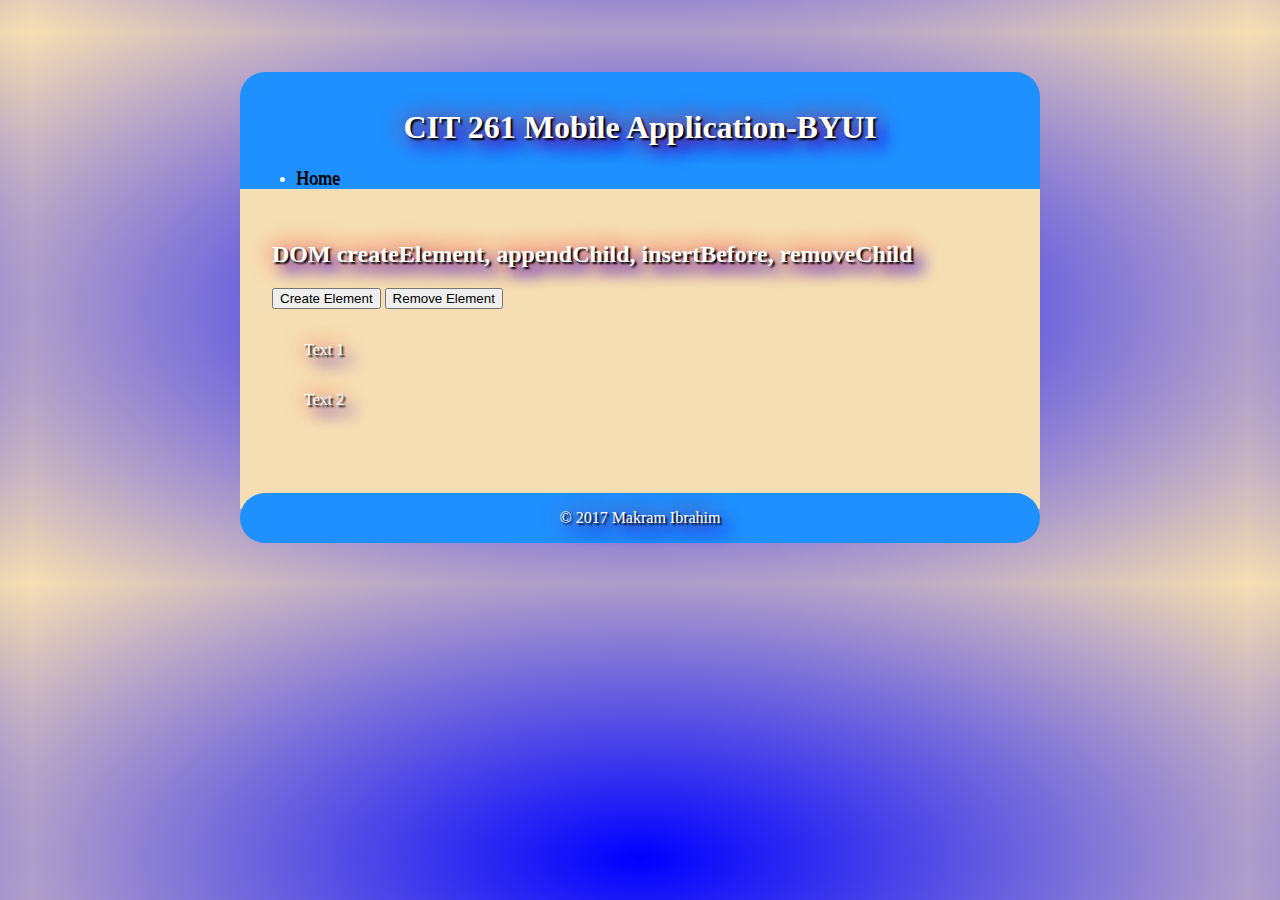
==== dom-mainpulation.html @ 1e9b1004 "Add files via upload" ====
<!DOCTYPE html>
<html>
<head>
 <title>CIT 261 |DOM Manipulation createElement</title>
 <meta charset="UTF-8">
 <meta name="viewport" content="width=device-width, initial-scale=1.0">
 <link rel="stylesheet" type="text/css" href="index.css" media="screen">

<script type="text/javascript">
  
/****************************************
* This function will create appendChild
* wiht an existing new ID
*****************************************/
function createParent() {
    var parent = document.createElement('p');
    var text = document.createTextNode('New Text');
    parent.appendChild(text);
    
    var getElement = document.getElementById('child2');
    
    getElement.appendChild(parent);
}
    
/****************************************
* This function will removeChild
* wiht an existing parent.
*****************************************/
function remove() {
    var parent = document.getElementById('child2');
     if (parent.hasChildNodes()) {
         parent.removeChild(parent.childNodes[0]);
     }
}
  
</script>
</head>
<body>
  <header>
<h1>CIT 261 Mobile Application-BYUI</h1>
<ul>
  <li><a href="index.html">Home</a></li>
</ul>
 </header> 
 <div class="mainPage">
  <h2>DOM createElement, appendChild, insertBefore, removeChild</h2> 
    <button type="button" onclick="createParent();">Create Element</button>
    <button type="button" onclick="remove();">Remove Element</button><br>
      <div id="parent">
         <p id="child1">Text 1</p>
         <p id="child2">Text 2</p>
    <br><br>
</div>
 </div>
 <footer>&COPY; 2017 Makram Ibrahim </footer>
</body>
</html>
---- index.css ----
/***************************
 Home page 
****************************/
header{
background-color: dodgerblue;
padding: 1em;
color: white;
text-align: center;
border-radius: 25px;
margin-bottom: -2em;

}

h1,
h2,
h3,
h4,
h5,
h6,
p {
   color: white;
   text-shadow: 2px 2px 2px black, 0 0 25px red, 10px 10px 15px blue;
}

html{
 background-image:radial-gradient(blue,wheat);
 margin: 2em;
 text-align: center;
}

body{
 margin-right: auto;
 margin-left: auto;
 width: 800px;
 padding: 2em;
}

.mainPage{
text-align:left;
padding: 2em;
background: wheat;
}

p{
margin: 2em;
}

ul li{
text-decoration: none;
 text-align: left;
}

a li{
 text-decoration: none;
 text-align: left;
 outline: 0;
}


a:link {
  color: black;
  font-family: cursive;
  font-size: 18px;
  text-decoration: none;
  text-shadow: .5px .5px .1px;
}

a:visited {
   color: black;
   text-decoration: none;

}

a:hover {
   color: lightblue;
   text-decoration: none;
}

footer{
background-color: dodgerblue;
color: white;
text-align: center;
padding: 1em;
border-radius: 25px;
margin-top: -1em;
text-shadow: 2px 2px 2px black, 0 0 25px red, 10px 10px 15px blue;
}

.forLoop{
  display: inline-block;
  padding: 2em;
  margin-left: 2em; 
 }

 .whileLoop{
  display: inline-block;
  padding: 2em;
 }

.doLoop{
  display: inline-block;
  padding: 2em;
  margin-left: 4em;
 }

.ifStatement{
  display: inline-block;
  padding: 2em;
 }

.parameters{
  display: inline-block;
  padding: 2em;
  margin-left: 8em;
  
}

.array{
  display: inline-block;
  padding: 2em;
  margin-left: 8em;
}

.assArray{
  display: inline-block;
  padding: 2em;
  margin-left: 8em;
}

.content{
  display: inline-block;
  padding: 5em;
  margin-left: 6em; 
 }
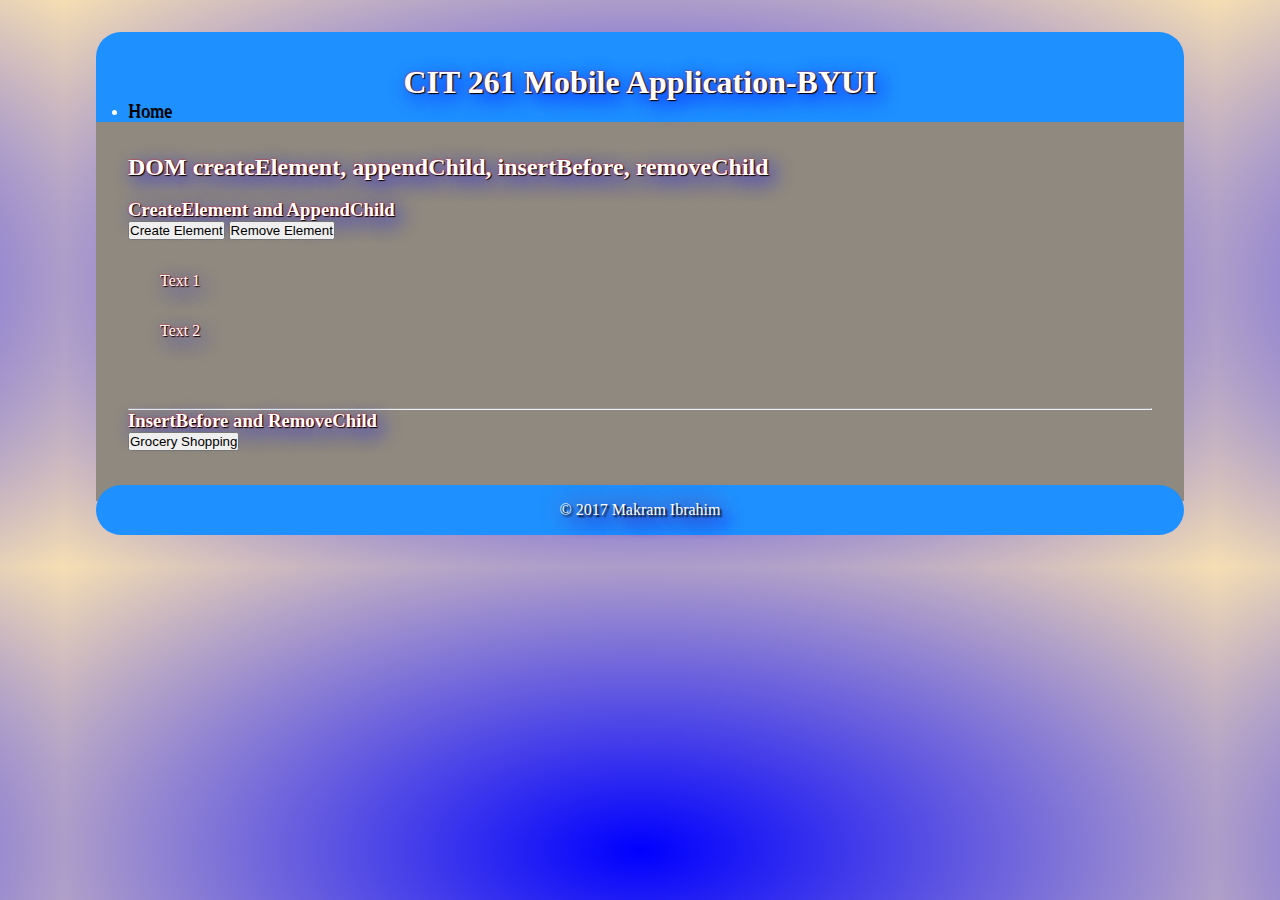
==== commit ca4f79ab: "Add files via upload" ====
--- a/dom-mainpulation.html
+++ b/dom-mainpulation.html
@@ -1,7 +1,7 @@
 <!DOCTYPE html>
 <html>
 <head>
- <title>CIT 261 |DOM Manipulation createElement</title>
+ <title>CIT 261 | DOM Manipulation createElement</title>
  <meta charset="UTF-8">
  <meta name="viewport" content="width=device-width, initial-scale=1.0">
  <link rel="stylesheet" type="text/css" href="index.css" media="screen">
@@ -32,6 +32,83 @@
          parent.removeChild(parent.childNodes[0]);
      }
 }
+    
+/****************************************
+* CreateList function will insertBefore and 
+* removeChild from list created it. 
+*****************************************/
+function createList(){
+    
+    document.getElementById('outPut').innerHTML =
+        "<p>Start shopping by Adding each item in the list!</p>";
+    var btn1 = document.createElement("BUTTON");
+    var t = document.createTextNode("Soda");
+    btn1.appendChild(t);
+    btn1.addEventListener ("click", function() {
+        var newItem = document.createElement("LI");
+        var textnode = document.createTextNode("Sugar");
+        newItem.appendChild(textnode);
+        var list = document.getElementById("createList");
+        list.insertBefore(newItem, list.childNodes[0]);
+    });
+    var btn2 = document.createElement("input");
+    btn2.type = "button";
+    btn2.value = "Milk";
+    btn2.addEventListener ("click", function() {
+        var newItem = document.createElement("LI");
+        var textnode = document.createTextNode("Milk");
+        newItem.appendChild(textnode);
+        
+        var list = document.getElementById("createList");
+        list.insertBefore(newItem, list.childNodes[0]);
+    });
+    var btn3 = document.createElement("input");
+    btn3.type = "button";
+    btn3.value = "Apple";
+    btn3.addEventListener ("click", function() {
+        var newItem = document.createElement("LI");
+        var textnode = document.createTextNode("Apple");
+        newItem.appendChild(textnode);
+        
+        var list = document.getElementById("createList");
+        list.insertBefore(newItem, list.childNodes[0]);
+    });
+    
+    var btn4 = document.createElement("input");
+    btn4.type = "button";
+    btn4.value = "Meat";
+    btn4.addEventListener ("click", function() {
+        var newItem = document.createElement("LI");
+        var textnode = document.createTextNode("Meat");
+        newItem.appendChild(textnode);
+        
+        var list = document.getElementById("createList");
+        list.insertBefore(newItem, list.childNodes[0]);
+    });
+    var btn5 = document.createElement("input");
+    btn5.type = "button";
+    btn5.value = "Remove Last Item";
+    btn5.addEventListener ("click", function() {
+        var list = document.getElementById("createList");
+        list.removeChild(list.childNodes[0]);
+    });
+    document.getElementById('getBtn').appendChild(btn1);
+    document.getElementById('getBtn').appendChild(btn2);
+    document.getElementById('getBtn').appendChild(btn3);
+    document.getElementById('getBtn').appendChild(btn4);
+    document.getElementById('getBtn').appendChild(btn5);
+}		
+			    
+/****************************************
+* This function will removeChild
+* wiht an existing parent.
+*****************************************/
+function remove() {
+    var parent = document.getElementById('child2');
+     if (parent.hasChildNodes()) {
+         parent.removeChild(parent.childNodes[0]);
+     }
+}
   
 </script>
 </head>
@@ -43,13 +120,27 @@
 </ul>
  </header> 
  <div class="mainPage">
-  <h2>DOM createElement, appendChild, insertBefore, removeChild</h2> 
+  <h2>DOM createElement, appendChild, insertBefore, removeChild</h2><br/>
+     
+     <h3>CreateElement and AppendChild </h3>
     <button type="button" onclick="createParent();">Create Element</button>
     <button type="button" onclick="remove();">Remove Element</button><br>
       <div id="parent">
          <p id="child1">Text 1</p>
          <p id="child2">Text 2</p>
-    <br><br>
+    <br><br><hr>
+          
+		<h3>InsertBefore and RemoveChild</h3>
+		<div id="outPut">
+		<button onclick="createList()">Grocery Shopping</button>
+		</div>
+		<div id="getBtn"></div>
+		<br/>
+		<ul id="createList">	
+		</ul>
+          
+    <!-- Create another element here -->
+
 </div>
  </div>
  <footer>&COPY; 2017 Makram Ibrahim </footer>
--- a/index.css
+++ b/index.css
@@ -3,7 +3,7 @@
 ****************************/
 header{
 background-color: dodgerblue;
-padding: 1em;
+padding: 2em;
 color: white;
 text-align: center;
 border-radius: 25px;
@@ -19,26 +19,38 @@
 h6,
 p {
    color: white;
-   text-shadow: 2px 2px 2px black, 0 0 25px red, 10px 10px 15px blue;
+   text-shadow: 1px 1px 1px black, 0 0 2px red, 5px 6px 20px blue;
+}
+
+@media (max-width:768px){
+    .modal-tablet{width:500px}
+    .modal{padding-top:50px}
 }
 
 html{
  background-image:radial-gradient(blue,wheat);
- margin: 2em;
  text-align: center;
+ width: 90%;
+ margin-right: auto;
+ margin-left: auto;
+ 
 }
 
 body{
  margin-right: auto;
  margin-left: auto;
- width: 800px;
+ margin: 0;
  padding: 2em;
 }
 
 .mainPage{
 text-align:left;
 padding: 2em;
-background: wheat;
+background: #8F897F;
+ margin-right: auto;
+ margin-left: auto;
+ margin: 0;
+ padding: 2em;
 }
 
 p{
@@ -86,50 +98,130 @@
 text-shadow: 2px 2px 2px black, 0 0 25px red, 10px 10px 15px blue;
 }
 
-.forLoop{
-  display: inline-block;
-  padding: 2em;
-  margin-left: 2em; 
- }
-
- .whileLoop{
-  display: inline-block;
-  padding: 2em;
- }
-
-.doLoop{
-  display: inline-block;
-  padding: 2em;
-  margin-left: 4em;
- }
-
-.ifStatement{
-  display: inline-block;
-  padding: 2em;
- }
-
-.parameters{
-  display: inline-block;
-  padding: 2em;
-  margin-left: 8em;
-  
-}
-
-.array{
-  display: inline-block;
-  padding: 2em;
-  margin-left: 8em;
-}
-
-.assArray{
-  display: inline-block;
-  padding: 2em;
-  margin-left: 8em;
-}
-
-.content{
-  display: inline-block;
-  padding: 5em;
-  margin-left: 6em; 
- }
-
+
+ *{margin: 0; padding: 0;}
+
+#calendarwrap {
+    max-width: 924px;
+    margin: 0 auto;
+    overflow: hidden;
+}
+
+.titlebar{
+    width: 100%;
+    height: 30px;
+}
+
+.previousmonth {
+    float: left;
+    width: 150px;
+    height: 30px;
+    text-align: cetnter;
+}
+
+.getMonth{
+    float: left;
+    width: 33.3%;
+    height: 30px;
+    text-align: center;
+    font-size: 20px;
+    font-weight: bold;
+}
+
+.nextMonth {
+    float: left;
+    width: 150px;
+    height: 30px;
+    text-align: cetnter;
+}
+
+.weekdays {
+    width: 100%;
+}
+
+.daysWeek {
+    float: left;
+    width: 14%;
+    text-align: center;
+    font-size: 26px;
+    font-weight: bold;
+}
+
+.calday {
+    position: relative;
+    float: left;
+    margin-right: 1%;
+    margin-bottom: 4px;
+    width: 13.2%;
+    height: 95px;
+    background-color: #339BF3;
+}
+
+.dayheading {
+    position: relative;
+    float: left;
+    width: 100%;
+    height: 16px;
+    padding: 10px;
+    font-family: Arial;
+    font-size: 30px;
+    text-align: center;
+}
+
+.calday:hover, .calday:active{
+  background-color: #E2E2E2;
+}
+
+.nonCalday {
+    position: relative;
+    float: left;
+    margin-right: 1%;
+    margin-bottom: 1px;
+    width: 13.28%;
+    height: 95px;
+}
+
+
+#prev, 
+#next{
+  font-weight: bold;
+  font-size: 1.3em;
+  cursor: pointer;
+}
+
+#prev:hover, 
+#prev:active, 
+#next:hover, 
+#next:active{
+  background-color: #E2E2E2;
+}
+
+/********** Mobile Media Application********/
+@media (max-width:600px){
+    .modal-content{
+        margin:0 10px;
+        width:auto!important
+}
+    
+.modal{
+    padding-top:30px
+}
+.topnav a{
+    display:block
+}
+
+.navbar li.right{
+        float:none!important
+}
+    
+    
+.topnav,.navbar{text-align:center}.hide-small{display:none!important}
+    
+}
+
+
+/******** Media for a tablet and large screen***********/
+
+@media (max-width:992px) and (min-width:601px){
+    .hide-medium{display:none!important}
+}
